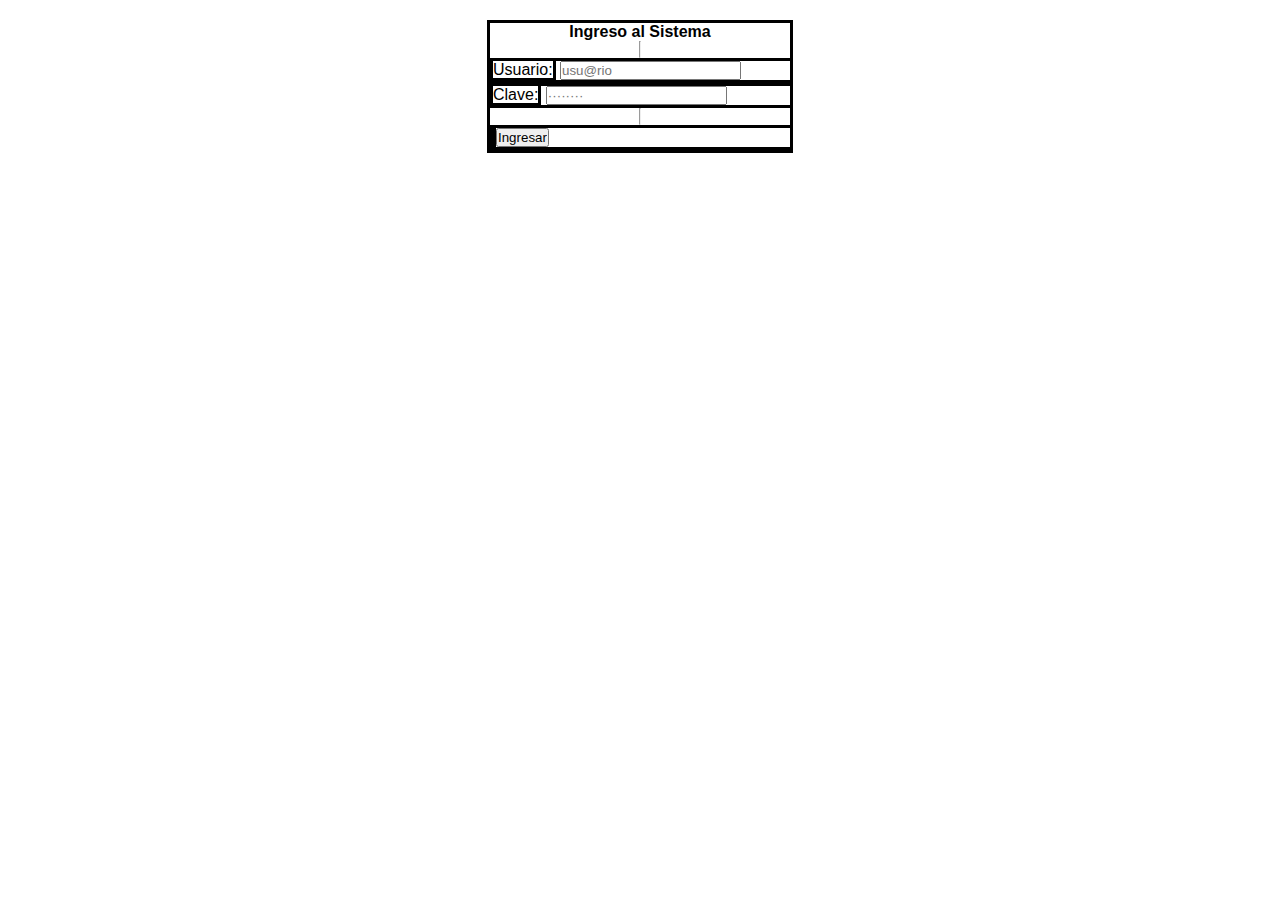
==== index.html @ 0bf218ff "first commit" ====
<!DOCTYPE html>
    <html lang="en">
    <head>
        <meta charset="UTF-8">
        <meta http-equiv="X-UA-Compatible" content="IE=edge">
        <meta name="viewport" content="width=device-width, initial-scale=1.0">
        <link type="text/css" rel="stylesheet" href="css.css">
        <title>JS 3</title>
    </head>
    <body>
        <form name="login" action="success.html" onsubmit="validateForm()">
            <h4>Ingreso al Sistema</h4>

            <hr>

            <div>
                <label for="user">Usuario:</label>
                <input type="text" id="user" placeholder="usu@rio">
            </div>

            <div>
                <label for="password">Clave:</label>
                <input type="password" id="password" placeholder="········">
            </div>

            <hr>

            <div>
                <label for="submit"></label>
                <input type="submit" value="Ingresar">
            </div>

        </form>

        <script src="control.js"></script>
    </body>
</html>
---- css.css ----
*{
    margin:0;
    padding:0;
    font-family:Verdana, Geneva, Tahoma, sans-serif;
}
body{
    padding:0 auto;
}
form{
    margin: 20px auto;
    display:flex;
    flex-direction: column;
    align-items: center;
    max-width:300px;
    border:solid;
}
form > div{
    width:100%;
    border:solid;
}
label{
    width: 30% ;
    border:solid;
}
hr{
    height: 15px;
}
#success{
    margin: 20px auto;
    display:flex;
    flex-direction: column;
    align-items: center;
}
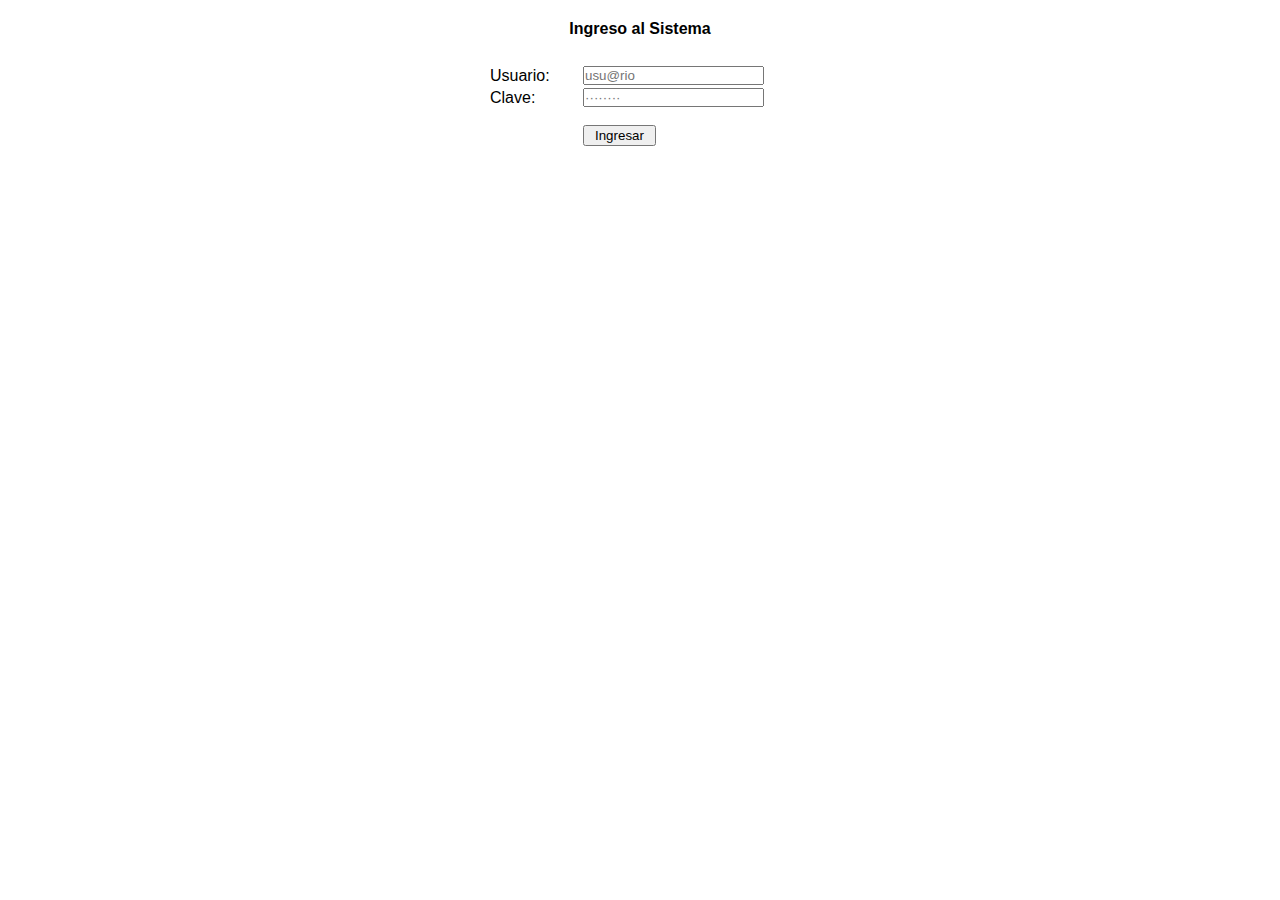
==== commit 840823b3: "entrega" ====
--- a/index.html
+++ b/index.html
@@ -8,27 +8,17 @@
         <title>JS 3</title>
     </head>
     <body>
-        <form name="login" action="success.html" onsubmit="validateForm()">
+        <form id="login" name="login" action="success.html">
             <h4>Ingreso al Sistema</h4>
 
-            <hr>
+            <label for="user">Usuario:</label>
+            <input type="text" id="user" placeholder="usu@rio">
 
-            <div>
-                <label for="user">Usuario:</label>
-                <input type="text" id="user" placeholder="usu@rio">
-            </div>
+            <label for="password">Clave:</label>
+            <input type="password" id="password" placeholder="········">
 
-            <div>
-                <label for="password">Clave:</label>
-                <input type="password" id="password" placeholder="········">
-            </div>
-
-            <hr>
-
-            <div>
-                <label for="submit"></label>
-                <input type="submit" value="Ingresar">
-            </div>
+            <label></label>
+            <input class="submit" type="submit" value="Ingresar">
 
         </form>
 
--- a/css.css
+++ b/css.css
@@ -9,21 +9,23 @@
 form{
     margin: 20px auto;
     display:flex;
-    flex-direction: column;
+    flex-flow: row wrap;
     align-items: center;
+    gap:3px;
     max-width:300px;
-    border:solid;
 }
-form > div{
-    width:100%;
-    border:solid;
+form :first-child{
+    width: 100%;
+    align-self: center;
+    text-align: center;
+    margin-bottom:25px;
 }
 label{
-    width: 30% ;
-    border:solid;
+    flex-basis: 30% ;
 }
-hr{
-    height: 15px;
+.submit{
+    margin-top:15px;
+    padding: 1px 10px;
 }
 #success{
     margin: 20px auto;
